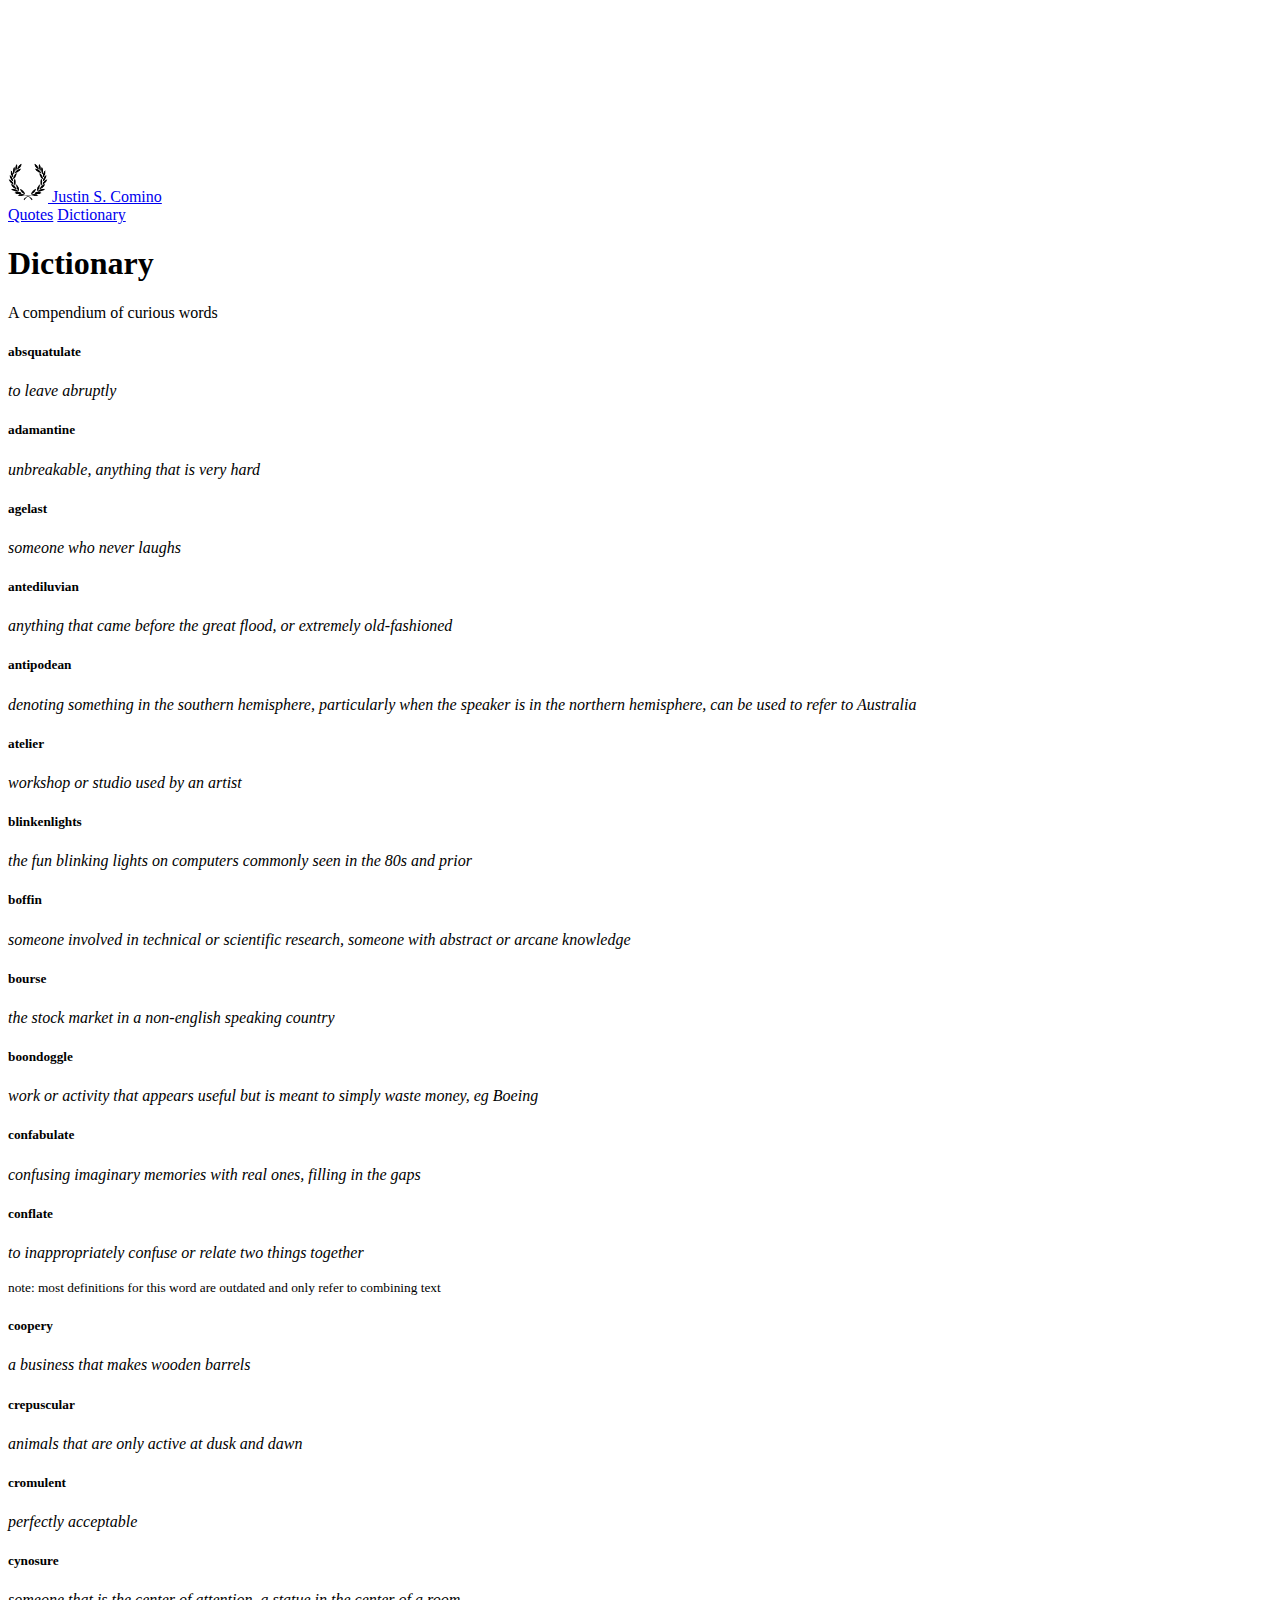
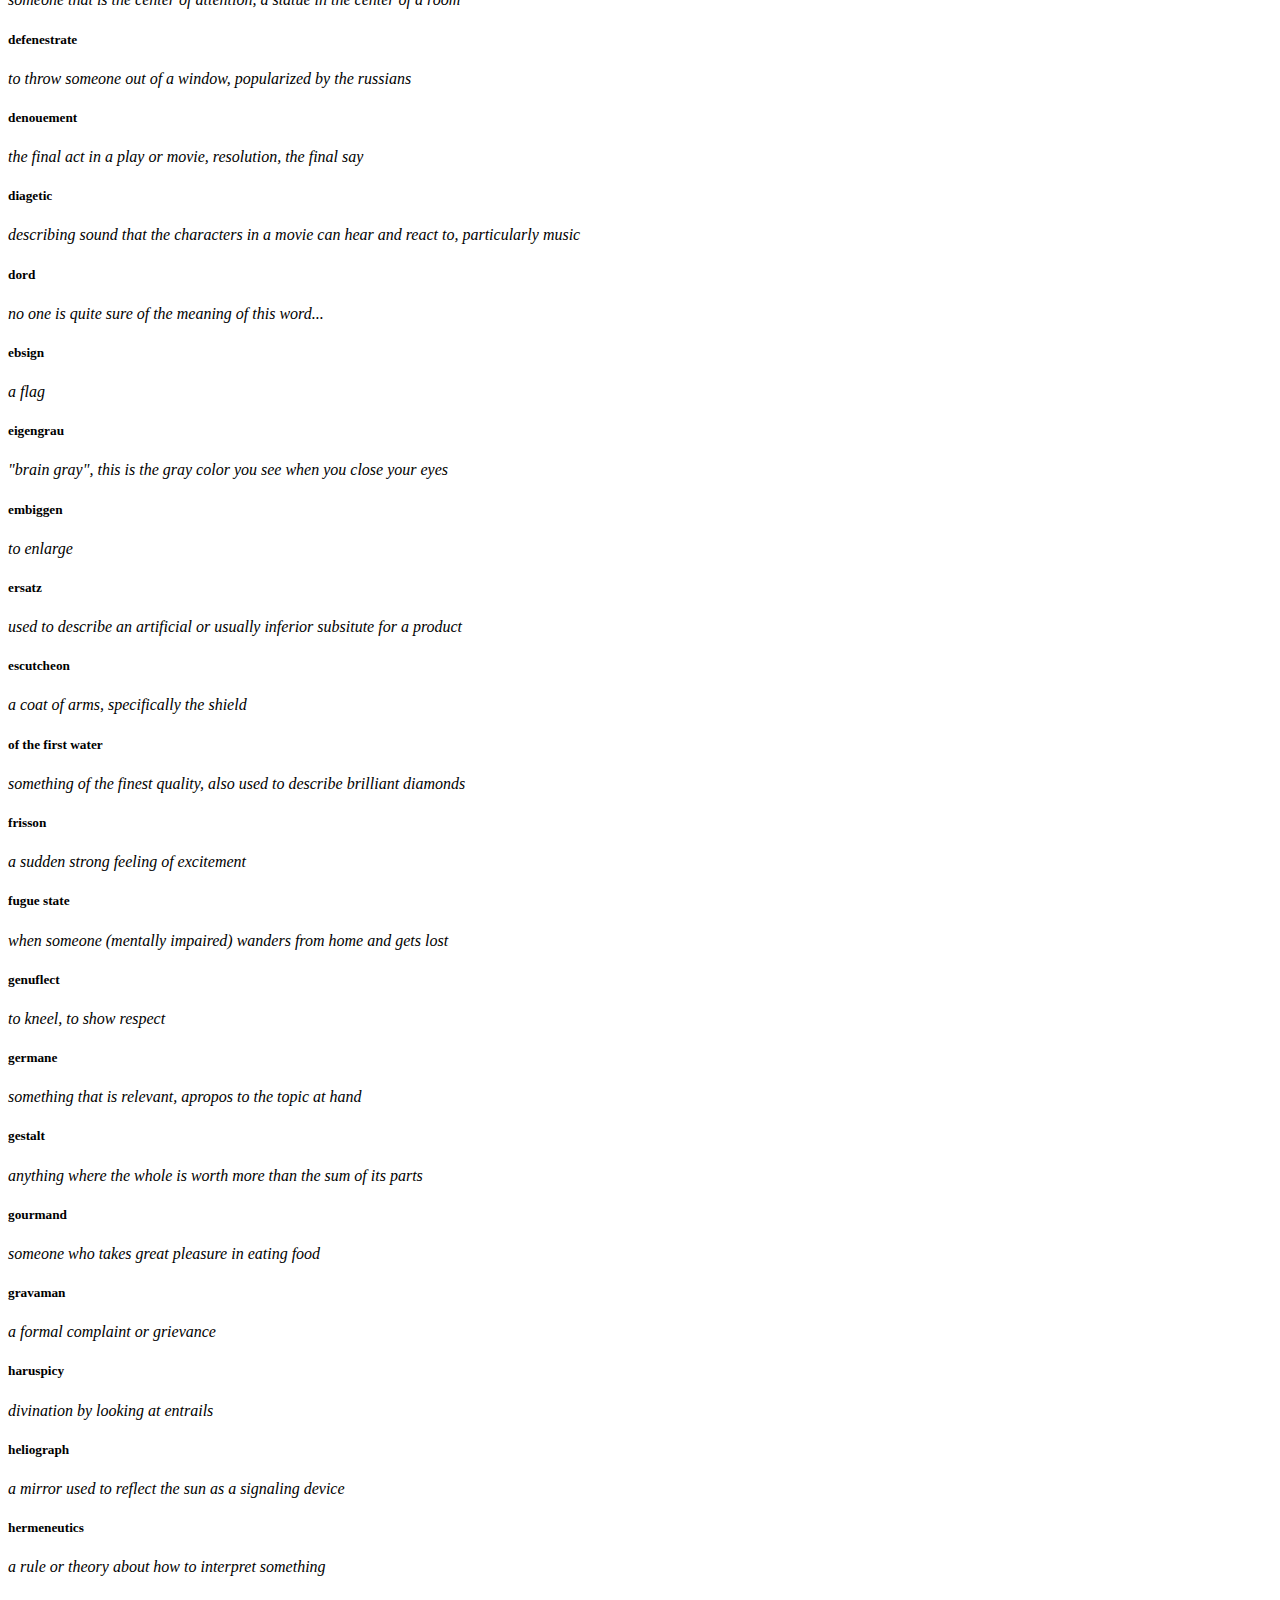
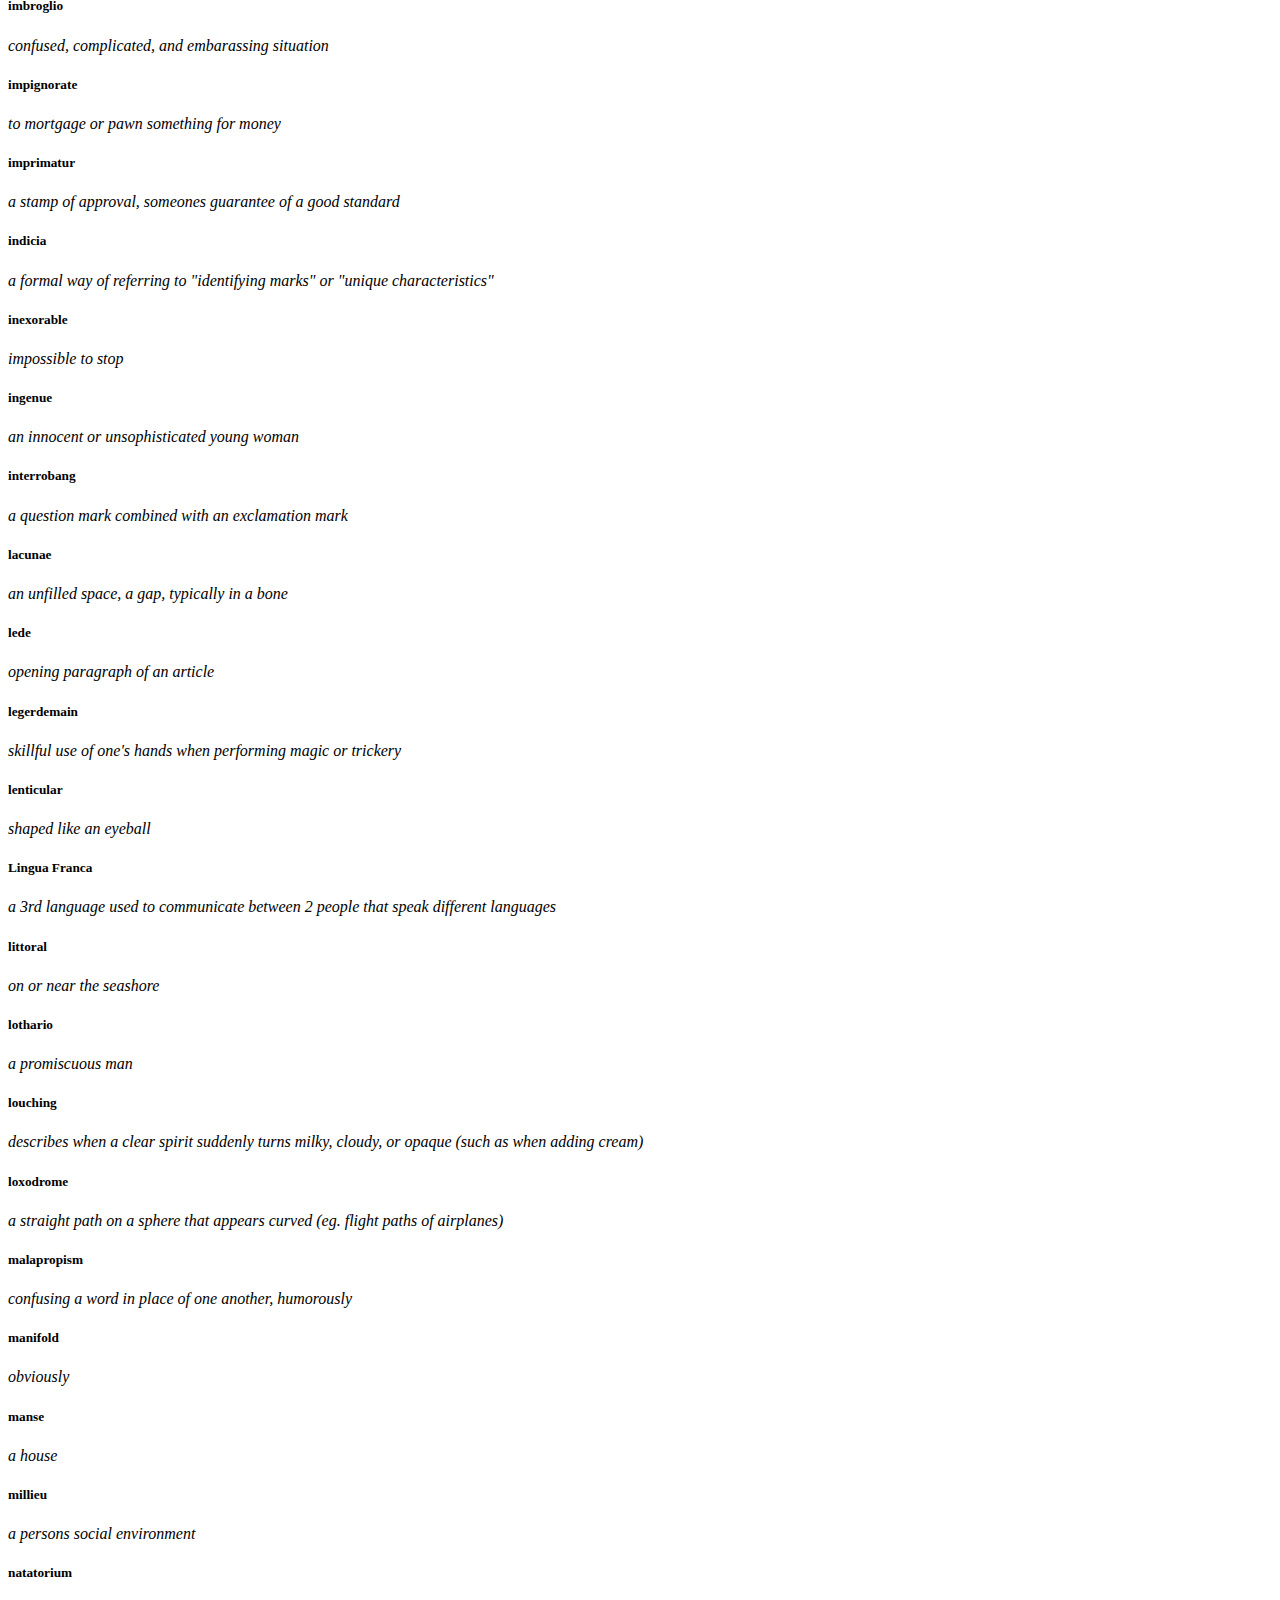
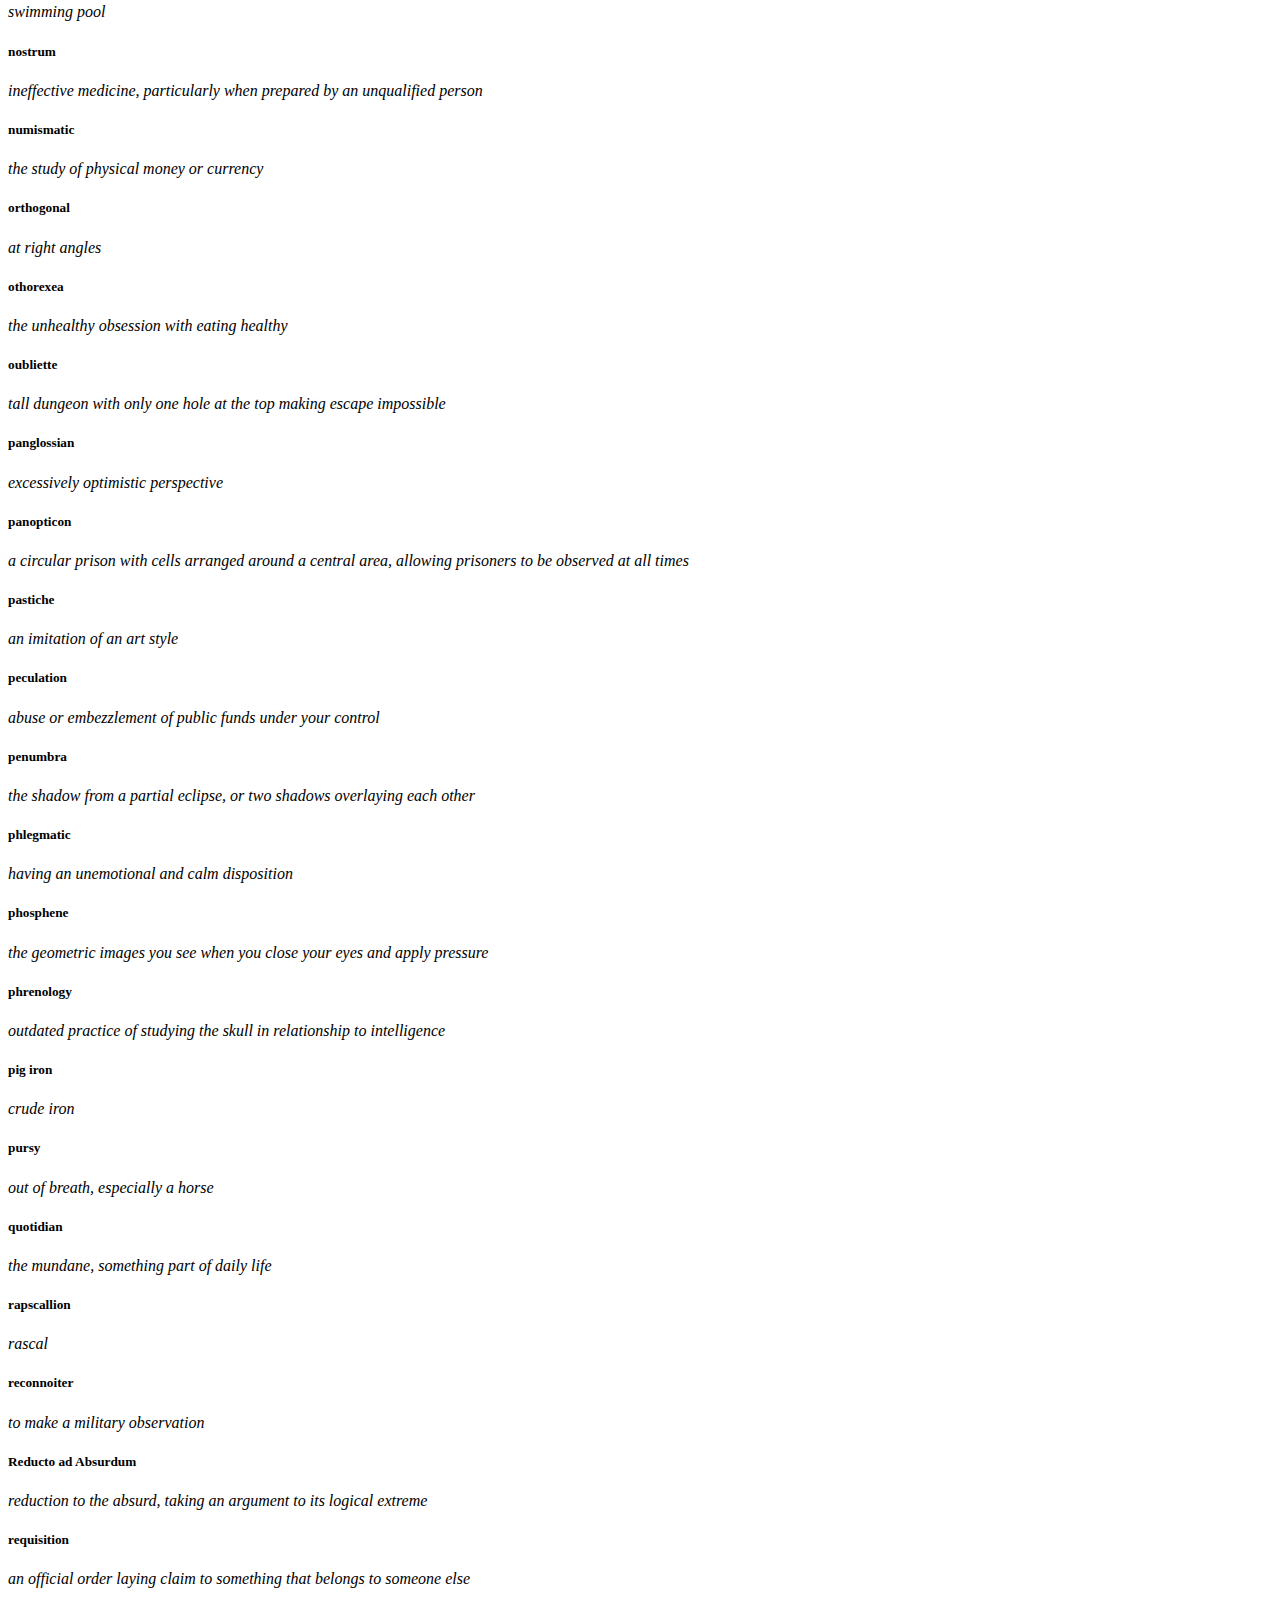
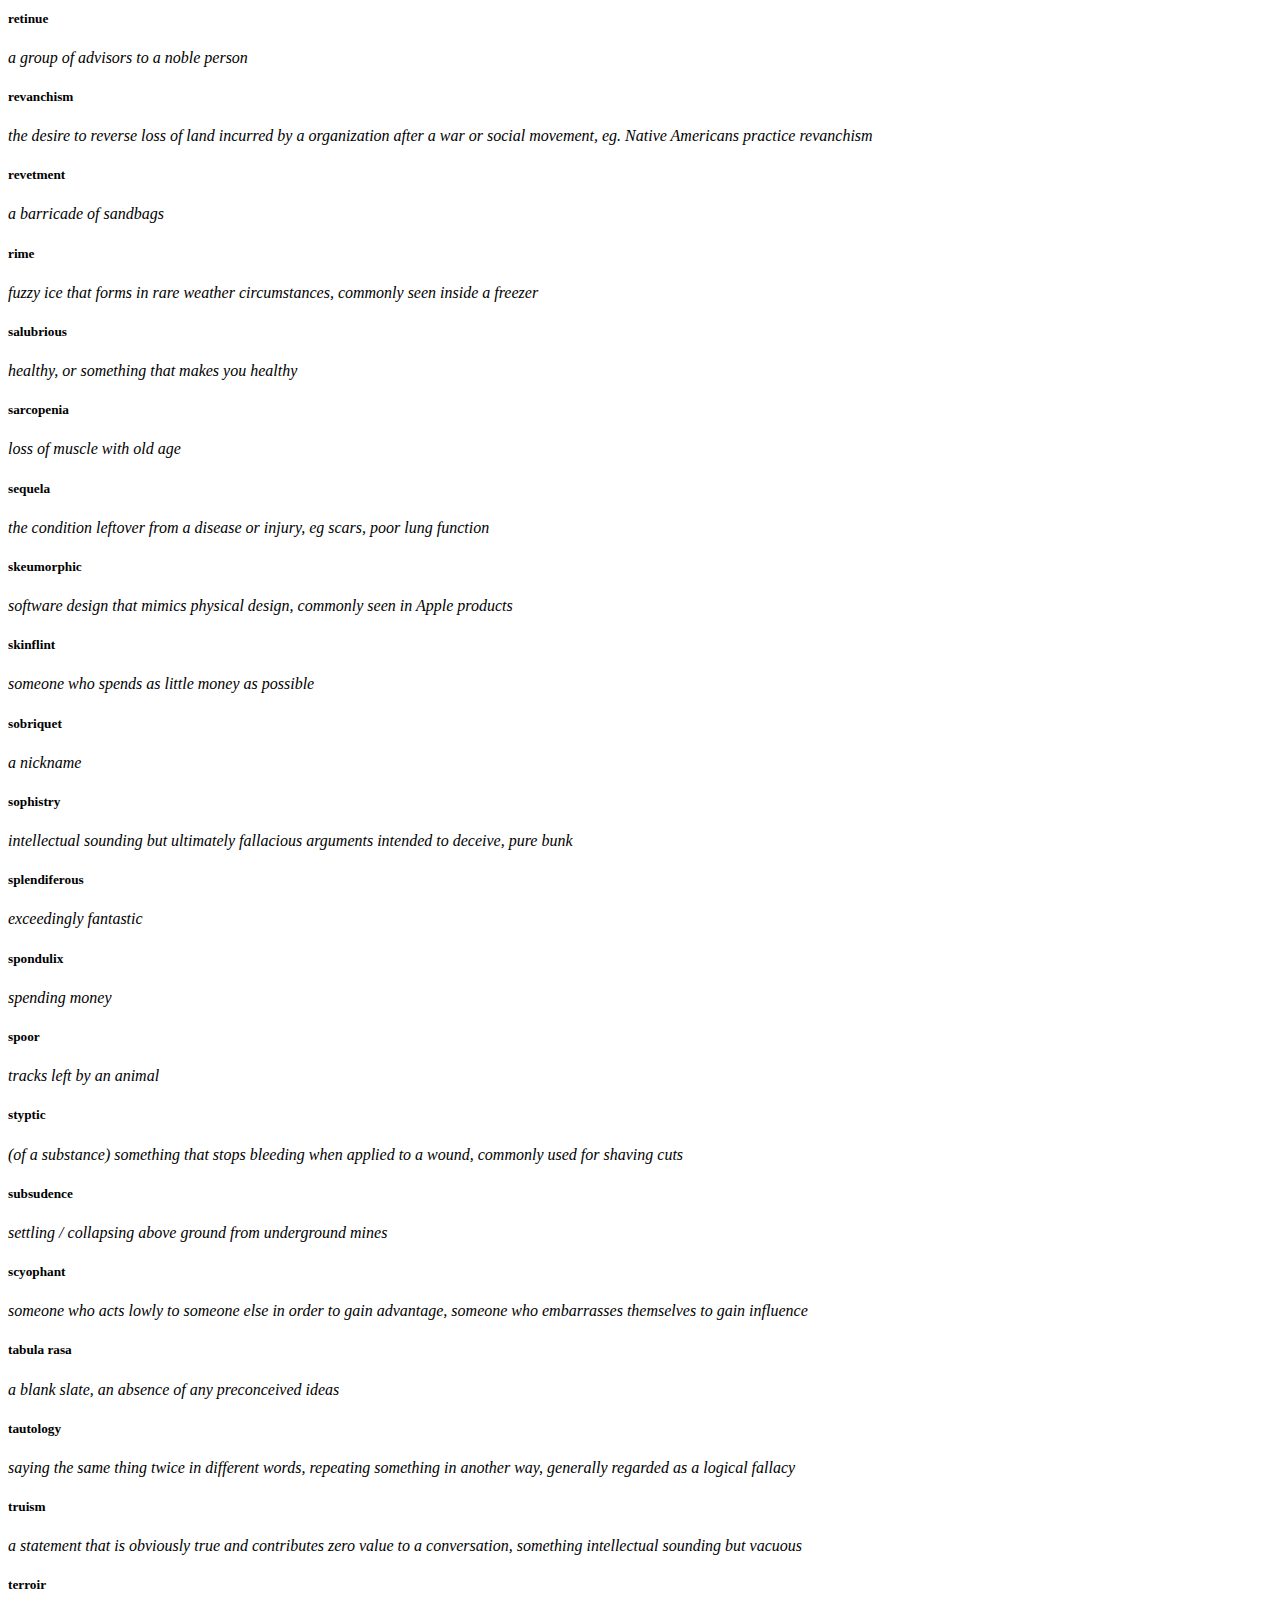
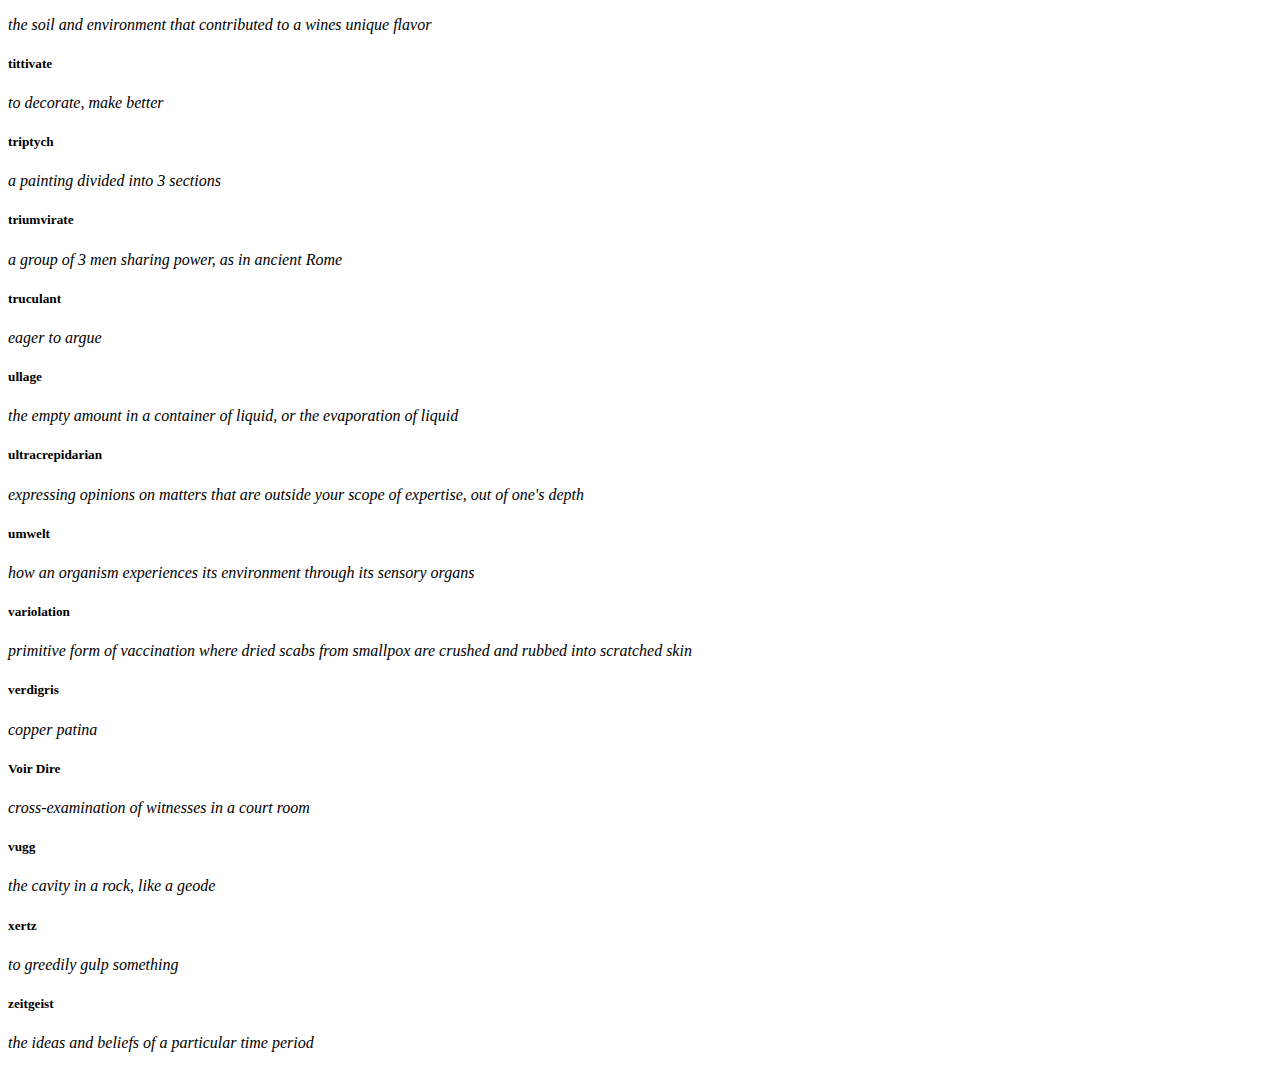
==== dictionary.html @ bc1b219a "final October edit, TODO: write blog posts" ====
<!DOCTYPE html>

<html lang="en" data-bs-theme="light">
  <head>
    <meta http-equiv="Content-Type" content="text/html; charset=UTF-8">
    <meta name="viewport" content="width=device-width, initial-scale=1">
    <meta name="description" content="">
    <meta name="author" content="Mark Otto, Jacob Thornton, and Bootstrap contributors">
    <meta name="generator" content="Hugo 0.118.2">
    <title>Justin Comino - Software Developer</title>

    <script src="color-modes.js"></script>
    <link rel="stylesheet" href="css@3">
    <link href="https://cdn.jsdelivr.net/npm/bootstrap@5.3.2/dist/css/bootstrap.min.css" rel="stylesheet" integrity="sha384-T3c6CoIi6uLrA9TneNEoa7RxnatzjcDSCmG1MXxSR1GAsXEV/Dwwykc2MPK8M2HN" crossorigin="anonymous">
    <link rel="stylesheet" href="https://cdn.jsdelivr.net/npm/bootstrap-icons@1.11.1/font/bootstrap-icons.css">

    <!-- Favicons -->
    <link rel="apple-touch-icon" href="favicon/apple-touch-icon.png" sizes="180x180">
    <link rel="icon" href="favicon/favicon-32x32.png" sizes="32x32" type="image/png">
    <link rel="icon" href="favicon/favicon-16x16.png" sizes="16x16" type="image/png">
    <link rel="manifest" href="favicon/manifest.json">
    <link rel="mask-icon" href="favicon/safari-pinned-tab.svg" color="#712cf9">
    <link rel="icon" href="favicon/favicon.ico">
    <meta name="theme-color" content="#712cf9">

    <style>
      .bd-placeholder-img {
        font-size: 1.125rem;
        text-anchor: middle;
        -webkit-user-select: none;
        -moz-user-select: none;
        user-select: none;
      }

      @media (min-width: 768px) {
        .bd-placeholder-img-lg {
          font-size: 3.5rem;
        }
      }

      .b-example-divider {
        width: 100%;
        height: 3rem;
        background-color: rgba(0, 0, 0, .1);
        border: solid rgba(0, 0, 0, .15);
        border-width: 1px 0;
        box-shadow: inset 0 .5em 1.5em rgba(0, 0, 0, .1), inset 0 .125em .5em rgba(0, 0, 0, .15);
      }

      .b-example-vr {
        flex-shrink: 0;
        width: 1.5rem;
        height: 100vh;
      }

      .bi {
        vertical-align: -.125em;
        fill: currentColor;
      }

      .nav-scroller {
        position: relative;
        z-index: 2;
        height: 2.75rem;
        overflow-y: hidden;
      }

      .nav-scroller .nav {
        display: flex;
        flex-wrap: nowrap;
        padding-bottom: 1rem;
        margin-top: -1px;
        overflow-x: auto;
        text-align: center;
        white-space: nowrap;
        -webkit-overflow-scrolling: touch;
      }

      .btn-bd-primary {
        --bd-violet-bg: #712cf9;
        --bd-violet-rgb: 112.520718, 44.062154, 249.437846;

        --bs-btn-font-weight: 600;
        --bs-btn-color: var(--bs-white);
        --bs-btn-bg: var(--bd-violet-bg);
        --bs-btn-border-color: var(--bd-violet-bg);
        --bs-btn-hover-color: var(--bs-white);
        --bs-btn-hover-bg: #6528e0;
        --bs-btn-hover-border-color: #6528e0;
        --bs-btn-focus-shadow-rgb: var(--bd-violet-rgb);
        --bs-btn-active-color: var(--bs-btn-hover-color);
        --bs-btn-active-bg: #5a23c8;
        --bs-btn-active-border-color: #5a23c8;
      }

      .bd-mode-toggle {
        z-index: 1500;
      }

      .bd-mode-toggle .dropdown-menu .active .bi {
        display: block !important;
      }
    </style>

    
    <!-- Custom styles for this template -->
    <link href="pricing.css" rel="stylesheet">
  </head>
  <body>
    <svg xmlns="http://www.w3.org/2000/svg" class="d-none">
      <symbol id="check2" viewBox="0 0 16 16">
        <path d="M13.854 3.646a.5.5 0 0 1 0 .708l-7 7a.5.5 0 0 1-.708 0l-3.5-3.5a.5.5 0 1 1 .708-.708L6.5 10.293l6.646-6.647a.5.5 0 0 1 .708 0z"></path>
      </symbol>
      <symbol id="circle-half" viewBox="0 0 16 16">
        <path d="M8 15A7 7 0 1 0 8 1v14zm0 1A8 8 0 1 1 8 0a8 8 0 0 1 0 16z"></path>
      </symbol>
      <symbol id="moon-stars-fill" viewBox="0 0 16 16">
        <path d="M6 .278a.768.768 0 0 1 .08.858 7.208 7.208 0 0 0-.878 3.46c0 4.021 3.278 7.277 7.318 7.277.527 0 1.04-.055 1.533-.16a.787.787 0 0 1 .81.316.733.733 0 0 1-.031.893A8.349 8.349 0 0 1 8.344 16C3.734 16 0 12.286 0 7.71 0 4.266 2.114 1.312 5.124.06A.752.752 0 0 1 6 .278z"></path>
        <path d="M10.794 3.148a.217.217 0 0 1 .412 0l.387 1.162c.173.518.579.924 1.097 1.097l1.162.387a.217.217 0 0 1 0 .412l-1.162.387a1.734 1.734 0 0 0-1.097 1.097l-.387 1.162a.217.217 0 0 1-.412 0l-.387-1.162A1.734 1.734 0 0 0 9.31 6.593l-1.162-.387a.217.217 0 0 1 0-.412l1.162-.387a1.734 1.734 0 0 0 1.097-1.097l.387-1.162zM13.863.099a.145.145 0 0 1 .274 0l.258.774c.115.346.386.617.732.732l.774.258a.145.145 0 0 1 0 .274l-.774.258a1.156 1.156 0 0 0-.732.732l-.258.774a.145.145 0 0 1-.274 0l-.258-.774a1.156 1.156 0 0 0-.732-.732l-.774-.258a.145.145 0 0 1 0-.274l.774-.258c.346-.115.617-.386.732-.732L13.863.1z"></path>
      </symbol>
      <symbol id="sun-fill" viewBox="0 0 16 16">
        <path d="M8 12a4 4 0 1 0 0-8 4 4 0 0 0 0 8zM8 0a.5.5 0 0 1 .5.5v2a.5.5 0 0 1-1 0v-2A.5.5 0 0 1 8 0zm0 13a.5.5 0 0 1 .5.5v2a.5.5 0 0 1-1 0v-2A.5.5 0 0 1 8 13zm8-5a.5.5 0 0 1-.5.5h-2a.5.5 0 0 1 0-1h2a.5.5 0 0 1 .5.5zM3 8a.5.5 0 0 1-.5.5h-2a.5.5 0 0 1 0-1h2A.5.5 0 0 1 3 8zm10.657-5.657a.5.5 0 0 1 0 .707l-1.414 1.415a.5.5 0 1 1-.707-.708l1.414-1.414a.5.5 0 0 1 .707 0zm-9.193 9.193a.5.5 0 0 1 0 .707L3.05 13.657a.5.5 0 0 1-.707-.707l1.414-1.414a.5.5 0 0 1 .707 0zm9.193 2.121a.5.5 0 0 1-.707 0l-1.414-1.414a.5.5 0 0 1 .707-.707l1.414 1.414a.5.5 0 0 1 0 .707zM4.464 4.465a.5.5 0 0 1-.707 0L2.343 3.05a.5.5 0 1 1 .707-.707l1.414 1.414a.5.5 0 0 1 0 .708z"></path>
      </symbol>
    </svg>

<svg xmlns="http://www.w3.org/2000/svg" class="d-none">
  <symbol id="check" viewBox="0 0 16 16">
    <title>Check</title>
    <path d="M13.854 3.646a.5.5 0 0 1 0 .708l-7 7a.5.5 0 0 1-.708 0l-3.5-3.5a.5.5 0 1 1 .708-.708L6.5 10.293l6.646-6.647a.5.5 0 0 1 .708 0z"></path>
  </symbol>
</svg>

<div class="container py-3">
  <header>
    <div class="d-flex flex-column flex-md-row align-items-center pb-3 mb-4 border-bottom">
      <a href="index.html" class="d-flex align-items-center link-body-emphasis text-decoration-none">
        <img src="wreath.png" width="40" height="40" class="me-2"/>
        <span class="fs-4">Justin S. Comino</span>
      </a>

      <nav class="d-inline-flex mt-2 mt-md-0 ms-md-auto">
        <a class="me-3 py-2 link-body-emphasis text-decoration-none" href="quotes.html">Quotes</a>
        <a class="py-2 link-body-emphasis text-decoration-none" href="#">Dictionary</a>
      </nav>
    </div>
  </header>

  <div class="container">
    <div class="row mb-4">
        <h1>Dictionary</h1>
        <p>A compendium of curious words</p>
    </div>
    <div class="row">
        <div class="col-sm-6">
            <h5>absquatulate</h5>
            <p><i>to leave abruptly</i></p>
        </div>
        <div class="col-sm-6">
            <h5>adamantine</h5>
            <p><i>unbreakable, anything that is very hard</i></p>
        </div>
    </div>
    <div class="row">
        <div class="col-sm-6">
            <h5>agelast</h5>
            <p><i>someone who never laughs</i></p>
        </div>
        <div class="col-sm-6">
            <h5>antediluvian</h5>
            <p><i>anything that came before the great flood, or extremely old-fashioned</i></p>
        </div>
    </div>
    <div class="row">
        <div class="col-sm-6">
            <h5>antipodean</h5>
            <p><i>denoting something in the southern hemisphere, particularly when the speaker is in the northern hemisphere, can be used to refer to Australia</i></p>
        </div>
        <div class="col-sm-6">
            <h5>atelier</h5>
            <p><i>workshop or studio used by an artist</i></p>
        </div>
    </div>
    <div class="row">
        <div class="col-sm-6">
            <h5>blinkenlights</h5>
            <p><i>the fun blinking lights on computers commonly seen in the 80s and prior</i></p>
        </div>
        <div class="col-sm-6">
            <h5>boffin</h5>
            <p><i>someone involved in technical or scientific research, someone with abstract or arcane knowledge</i></p>
        </div>
    </div>
    <div class="row">
        <div class="col-sm-6">
            <h5>bourse</h5>
            <p><i>the stock market in a non-english speaking country</i></p>
        </div>
        <div class="col-sm-6">
            <h5>boondoggle</h5>
            <p><i>work or activity that appears useful but is meant to simply waste money, eg Boeing</i></p>
        </div>
    </div>
    <div class="row">
        <div class="col-sm-6">
            <h5>confabulate</h5>
            <p><i>confusing imaginary memories with real ones, filling in the gaps</i></p>
        </div>
        <div class="col-sm-6">
            <h5>conflate</h5>
            <p><i>to inappropriately confuse or relate two things together</i></p>
            <small>note: most definitions for this word are outdated and only refer to combining text</small>
        </div>
    </div>
    <div class="row">
        <div class="col-sm-6">
            <h5>coopery</h5>
            <p><i>a business that makes wooden barrels</i></p>
        </div>
        <div class="col-sm-6">
            <h5>crepuscular</h5>
            <p><i>animals that are only active at dusk and dawn</i></p>
        </div>
    </div>
    <div class="row">
        <div class="col-sm-6">
            <h5>cromulent</h5>
            <p><i>perfectly acceptable</i></p>
        </div>
        <div class="col-sm-6">
            <h5>cynosure</h5>
            <p><i>someone that is the center of attention, a statue in the center of a room</i></p>
        </div>
    </div>
    <div class="row">
        <div class="col-sm-6">
            <h5>defenestrate</h5>
            <p><i>to throw someone out of a window, popularized by the russians</i></p>
        </div>
        <div class="col-sm-6">
            <h5>denouement</h5>
            <p><i>the final act in a play or movie, resolution, the final say</i></p>
        </div>
    </div>
    <div class="row">
        <div class="col-sm-6">
            <h5>diagetic</h5>
            <p><i>describing sound that the characters in a movie can hear and react to, particularly music</i></p>
        </div>
        <div class="col-sm-6">
            <h5>dord</h5>
            <p><i>no one is quite sure of the meaning of this word...</i></p>
        </div>
    </div>
    <div class="row">
        <div class="col-sm-6">
            <h5>ebsign</h5>
            <p><i>a flag</i></p>
        </div>
        <div class="col-sm-6">
            <h5>eigengrau</h5>
            <p><i>"brain gray", this is the gray color you see when you close your eyes</i></p>
        </div>
    </div>
    <div class="row">
        <div class="col-sm-6">
            <h5>embiggen</h5>
            <p><i>to enlarge</i></p>
        </div>
        <div class="col-sm-6">
            <h5>ersatz</h5>
            <p><i>used to describe an artificial or usually inferior subsitute for a product</i></p>
        </div>
    </div>
    <div class="row">
        <div class="col-sm-6">
            <h5>escutcheon</h5>
            <p><i>a coat of arms, specifically the shield</i></p>
        </div>
        <div class="col-sm-6">
            <h5>of the first water</h5>
            <p><i>something of the finest quality, also used to describe brilliant diamonds</i></p>
        </div>
    </div>
    <div class="row">
        <div class="col-sm-6">
            <h5>frisson</h5>
            <p><i>a sudden strong feeling of excitement</i></p>
        </div>
        <div class="col-sm-6">
            <h5>fugue state</h5>
            <p><i>when someone (mentally impaired) wanders from home and gets lost</i></p>
        </div>
    </div>
    <div class="row">
        <div class="col-sm-6">
            <h5>genuflect</h5>
            <p><i>to kneel, to show respect</i></p>
        </div>
        <div class="col-sm-6">
            <h5>germane</h5>
            <p><i>something that is relevant, apropos to the topic at hand</i></p>
        </div>
    </div>
    <div class="row">
        <div class="col-sm-6">
            <h5>gestalt</h5>
            <p><i>anything where the whole is worth more than the sum of its parts</i></p>
        </div>
        <div class="col-sm-6">
            <h5>gourmand</h5>
            <p><i>someone who takes great pleasure in eating food</i></p>
        </div>
    </div>
    <div class="row">
        <div class="col-sm-6">
            <h5>gravaman</h5>
            <p><i>a formal complaint or grievance</i></p>
        </div>
        <div class="col-sm-6">
            <h5>haruspicy</h5>
            <p><i>divination by looking at entrails</i></p>
        </div>
    </div>
    <div class="row">
        <div class="col-sm-6">
            <h5>heliograph</h5>
            <p><i>a mirror used to reflect the sun as a signaling device</i></p>
        </div>
        <div class="col-sm-6">
            <h5>hermeneutics</h5>
            <p><i>a rule or theory about how to interpret something</i></p>
        </div>
    </div>
    <div class="row">
        <div class="col-sm-6">
            <h5>imbroglio</h5>
            <p><i>confused, complicated, and embarassing situation</i></p>
        </div>
        <div class="col-sm-6">
            <h5>impignorate</h5>
            <p><i>to mortgage or pawn something for money</i></p>
        </div>
    </div>
    <div class="row">
        <div class="col-sm-6">
            <h5>imprimatur</h5>
            <p><i>a stamp of approval, someones guarantee of a good standard</i></p>
        </div>
        <div class="col-sm-6">
            <h5>indicia</h5>
            <p><i>a formal way of referring to "identifying marks" or "unique characteristics"</i></p>
        </div>
    </div>
    <div class="row">
        <div class="col-sm-6">
            <h5>inexorable</h5>
            <p><i>impossible to stop</i></p>
        </div>
        <div class="col-sm-6">
            <h5>ingenue</h5>
            <p><i>an innocent or unsophisticated young woman</i></p>
        </div>
    </div>
    <div class="row">
        <div class="col-sm-6">
            <h5>interrobang</h5>
            <p><i>a question mark combined with an exclamation mark</i></p>
        </div>
        <div class="col-sm-6">
            <h5>lacunae</h5>
            <p><i>an unfilled space, a gap, typically in a bone</i></p>
        </div>
    </div>
    <div class="row">
        <div class="col-sm-6">
            <h5>lede</h5>
            <p><i>opening paragraph of an article</i></p>
        </div>
        <div class="col-sm-6">
            <h5>legerdemain</h5>
            <p><i>skillful use of one's hands when performing magic or trickery</i></p>
        </div>
    </div>
    <div class="row">
        <div class="col-sm-6">
            <h5>lenticular</h5>
            <p><i>shaped like an eyeball</i></p>
        </div>
        <div class="col-sm-6">
            <h5>Lingua Franca</h5>
            <p><i>a 3rd language used to communicate between 2 people that speak different languages</i></p>
        </div>
    </div>
    <div class="row">
        <div class="col-sm-6">
            <h5>littoral</h5>
            <p><i>on or near the seashore</i></p>
        </div>
        <div class="col-sm-6">
            <h5>lothario</h5>
            <p><i>a promiscuous man</i></p>
        </div>
    </div>
    <div class="row">
        <div class="col-sm-6">
            <h5>louching</h5>
            <p><i>describes when a clear spirit suddenly turns milky, cloudy, or opaque (such as when adding cream)</i></p>
        </div>
        <div class="col-sm-6">
            <h5>loxodrome</h5>
            <p><i>a straight path on a sphere that appears curved (eg. flight paths of airplanes)</i></p>
        </div>
    </div>
    <div class="row">
        <div class="col-sm-6">
            <h5>malapropism</h5>
            <p><i>confusing a word in place of one another, humorously</i></p>
        </div>
        <div class="col-sm-6">
            <h5>manifold</h5>
            <p><i>obviously</i></p>
        </div>
    </div>
    <div class="row">
        <div class="col-sm-6">
            <h5>manse</h5>
            <p><i>a house</i></p>
        </div>
        <div class="col-sm-6">
            <h5>millieu</h5>
            <p><i>a persons social environment</i></p>
        </div>
    </div>
    <div class="row">
        <div class="col-sm-6">
            <h5>natatorium</h5>
            <p><i>swimming pool</i></p>
        </div>
        <div class="col-sm-6">
            <h5>nostrum</h5>
            <p><i>ineffective medicine, particularly when prepared by an unqualified person</i></p>
        </div>
    </div>
    <div class="row">
        <div class="col-sm-6">
            <h5>numismatic</h5>
            <p><i>the study of physical money or currency</i></p>
        </div>
        <div class="col-sm-6">
            <h5>orthogonal</h5>
            <p><i>at right angles</i></p>
        </div>
    </div>
    <div class="row">
        <div class="col-sm-6">
            <h5>othorexea</h5>
            <p><i>the unhealthy obsession with eating healthy</i></p>
        </div>
        <div class="col-sm-6">
            <h5>oubliette</h5>
            <p><i>tall dungeon with only one hole at the top making escape impossible</i></p>
        </div>
    </div>
    <div class="row">
        <div class="col-sm-6">
            <h5>panglossian</h5>
            <p><i>excessively optimistic perspective</i></p>
        </div>
        <div class="col-sm-6">
            <h5>panopticon</h5>
            <p><i>a circular prison with cells arranged around a central area, allowing prisoners to be observed at all times</i></p>
        </div>
    </div>
    <div class="row">
        <div class="col-sm-6">
            <h5>pastiche</h5>
            <p><i>an imitation of an art style</i></p>
        </div>
        <div class="col-sm-6">
            <h5>peculation</h5>
            <p><i>abuse or embezzlement of public funds under your control</i></p>
        </div>
    </div>
    <div class="row">
        <div class="col-sm-6">
            <h5>penumbra</h5>
            <p><i>the shadow from a partial eclipse, or two shadows overlaying each other</i></p>
        </div>
        <div class="col-sm-6">
            <h5>phlegmatic</h5>
            <p><i>having an unemotional and calm disposition</i></p>
        </div>
    </div>
    <div class="row">
        <div class="col-sm-6">
            <h5>phosphene</h5>
            <p><i>the geometric images you see when you close your eyes and apply pressure</i></p>
        </div>
        <div class="col-sm-6">
            <h5>phrenology</h5>
            <p><i>outdated practice of studying the skull in relationship to intelligence</i></p>
        </div>
    </div>
    <div class="row">
        <div class="col-sm-6">
            <h5>pig iron</h5>
            <p><i>crude iron</i></p>
        </div>
        <div class="col-sm-6">
            <h5>pursy</h5>
            <p><i>out of breath, especially a horse</i></p>
        </div>
    </div>
    <div class="row">
        <div class="col-sm-6">
            <h5>quotidian</h5>
            <p><i>the mundane, something part of daily life</i></p>
        </div>
        <div class="col-sm-6">
            <h5>rapscallion</h5>
            <p><i>rascal</i></p>
        </div>
    </div>
    <div class="row">
        <div class="col-sm-6">
            <h5>reconnoiter</h5>
            <p><i>to make a military observation</i></p>
        </div>
        <div class="col-sm-6">
            <h5>Reducto ad Absurdum</h5>
            <p><i>reduction to the absurd, taking an argument to its logical extreme</i></p>
        </div>
    </div>
    <div class="row">
        <div class="col-sm-6">
            <h5>requisition</h5>
            <p><i>an official order laying claim to something that belongs to someone else</i></p>
        </div>
        <div class="col-sm-6">
            <h5>retinue</h5>
            <p><i>a group of advisors to a noble person</i></p>
        </div>
    </div>
    <div class="row">
        <div class="col-sm-6">
            <h5>revanchism</h5>
            <p><i>the desire to reverse loss of land incurred by a organization after a war or social movement, eg. Native Americans practice revanchism</i></p>
        </div>
        <div class="col-sm-6">
            <h5>revetment</h5>
            <p><i>a barricade of sandbags</i></p>
        </div>
    </div>
    <div class="row">
        <div class="col-sm-6">
            <h5>rime</h5>
            <p><i>fuzzy ice that forms in rare weather circumstances, commonly seen inside a freezer</i></p>
        </div>
        <div class="col-sm-6">
            <h5>salubrious</h5>
            <p><i>healthy, or something that makes you healthy</i></p>
        </div>
    </div>
    <div class="row">
        <div class="col-sm-6">
            <h5>sarcopenia</h5>
            <p><i>loss of muscle with old age</i></p>
        </div>
        <div class="col-sm-6">
            <h5>sequela</h5>
            <p><i>the condition leftover from a disease or injury, eg scars, poor lung function</i></p>
        </div>
    </div>
    <div class="row">
        <div class="col-sm-6">
            <h5>skeumorphic</h5>
            <p><i>software design that mimics physical design, commonly seen in Apple products</i></p>
        </div>
        <div class="col-sm-6">
            <h5>skinflint</h5>
            <p><i>someone who spends as little money as possible</i></p>
        </div>
    </div>
    <div class="row">
        <div class="col-sm-6">
            <h5>sobriquet</h5>
            <p><i>a nickname</i></p>
        </div>
        <div class="col-sm-6">
            <h5>sophistry</h5>
            <p><i>intellectual sounding but ultimately fallacious arguments intended to deceive, pure bunk</i></p>
        </div>
    </div>
    <div class="row">
        <div class="col-sm-6">
            <h5>splendiferous</h5>
            <p><i>exceedingly fantastic</i></p>
        </div>
        <div class="col-sm-6">
            <h5>spondulix</h5>
            <p><i>spending money</i></p>
        </div>
    </div>
    <div class="row">
        <div class="col-sm-6">
            <h5>spoor</h5>
            <p><i>tracks left by an animal</i></p>
        </div>
        <div class="col-sm-6">
            <h5>styptic</h5>
            <p><i>(of a substance) something that stops bleeding when applied to a wound, commonly used for shaving cuts</i></p>
        </div>
    </div>
    <div class="row">
        <div class="col-sm-6">
            <h5>subsudence</h5>
            <p><i>settling / collapsing above ground from underground mines</i></p>
        </div>
        <div class="col-sm-6">
            <h5>scyophant</h5>
            <p><i>someone who acts lowly to someone else in order to gain advantage, someone who embarrasses themselves to gain influence</i></p>
        </div>
    </div>
    <div class="row">
        <div class="col-sm-6">
            <h5>tabula rasa</h5>
            <p><i>a blank slate, an absence of any preconceived ideas</i></p>
        </div>
        <div class="col-sm-6">
            <h5>tautology</h5>
            <p><i>saying the same thing twice in different words, repeating something in another way, generally regarded as a logical fallacy</i></p>
        </div>
    </div>
    <div class="row">
        <div class="col-sm-6">
            <h5>truism</h5>
            <p><i>a statement that is obviously true and contributes zero value to a conversation, something intellectual sounding but vacuous</i></p>
        </div>
        <div class="col-sm-6">
            <h5>terroir</h5>
            <p><i>the soil and environment that contributed to a wines unique flavor</i></p>
        </div>
    </div>
    <div class="row">
        <div class="col-sm-6">
            <h5>tittivate</h5>
            <p><i>to decorate, make better</i></p>
        </div>
        <div class="col-sm-6">
            <h5>triptych</h5>
            <p><i>a painting divided into 3 sections</i></p>
        </div>
    </div>
    <div class="row">
        <div class="col-sm-6">
            <h5>triumvirate</h5>
            <p><i>a group of 3 men sharing power, as in ancient Rome</i></p>
        </div>
        <div class="col-sm-6">
            <h5>truculant</h5>
            <p><i>eager to argue</i></p>
        </div>
    </div>
    <div class="row">
        <div class="col-sm-6">
            <h5>ullage</h5>
            <p><i>the empty amount in a container of liquid, or the evaporation of liquid</i></p>
        </div>
        <div class="col-sm-6">
            <h5>ultracrepidarian</h5>
            <p><i>expressing opinions on matters that are outside your scope of expertise, out of one's depth</i></p>
        </div>
    </div>
    <div class="row">
        <div class="col-sm-6">
            <h5>umwelt</h5>
            <p><i>how an organism experiences its environment through its sensory organs</i></p>
        </div>
        <div class="col-sm-6">
            <h5>variolation</h5>
            <p><i>primitive form of vaccination where dried scabs from smallpox are crushed and rubbed into scratched skin</i></p>
        </div>
    </div>
    <div class="row">
        <div class="col-sm-6">
            <h5></h5>
            <p><i></i></p>
        </div>
        <div class="col-sm-6">
            <h5>verdigris</h5>
            <p><i>copper patina</i></p>
        </div>
    </div>
    <div class="row">
        <div class="col-sm-6">
            <h5>Voir Dire</h5>
            <p><i>cross-examination of witnesses in a court room</i></p>
        </div>
        <div class="col-sm-6">
            <h5>vugg</h5>
            <p><i>the cavity in a rock, like a geode</i></p>
        </div>
    </div>
    <div class="row">
        <div class="col-sm-6">
            <h5>xertz</h5>
            <p><i>to greedily gulp something</i></p>
        </div>
        <div class="col-sm-6">
            <h5>zeitgeist</h5>
            <p><i>the ideas and beliefs of a particular time period</i></p>
        </div>
    </div>
  </div>
---- pricing.css ----
body {
  background-image: linear-gradient(180deg, var(--bs-secondary-bg), var(--bs-body-bg) 100px, var(--bs-body-bg));
}

.container {
  max-width: 960px;
}

.pricing-header {
  max-width: 700px;
}

.signature{
  height: 190px;
  width: 350px;
  margin-top: -100px;
  margin-left: 60px;
}

.blockquote-custom {
  position: relative;
  font-size: 1.1rem;
}

.blockquote-custom-icon {
  width: 50px;
  height: 50px;
  border-radius: 50%;
  display: flex;
  align-items: center;
  justify-content: center;
  position: absolute;
  top: -25px;
  left: 50px;
}

.burgundy{
  color: #800020;
}

.bg-info-override{
  --bs-bg-opacity: 1;
  background-color: #800020;
}

.background-brown{
  background-color: brown;
}

.border-black{
  border-color: white;
}
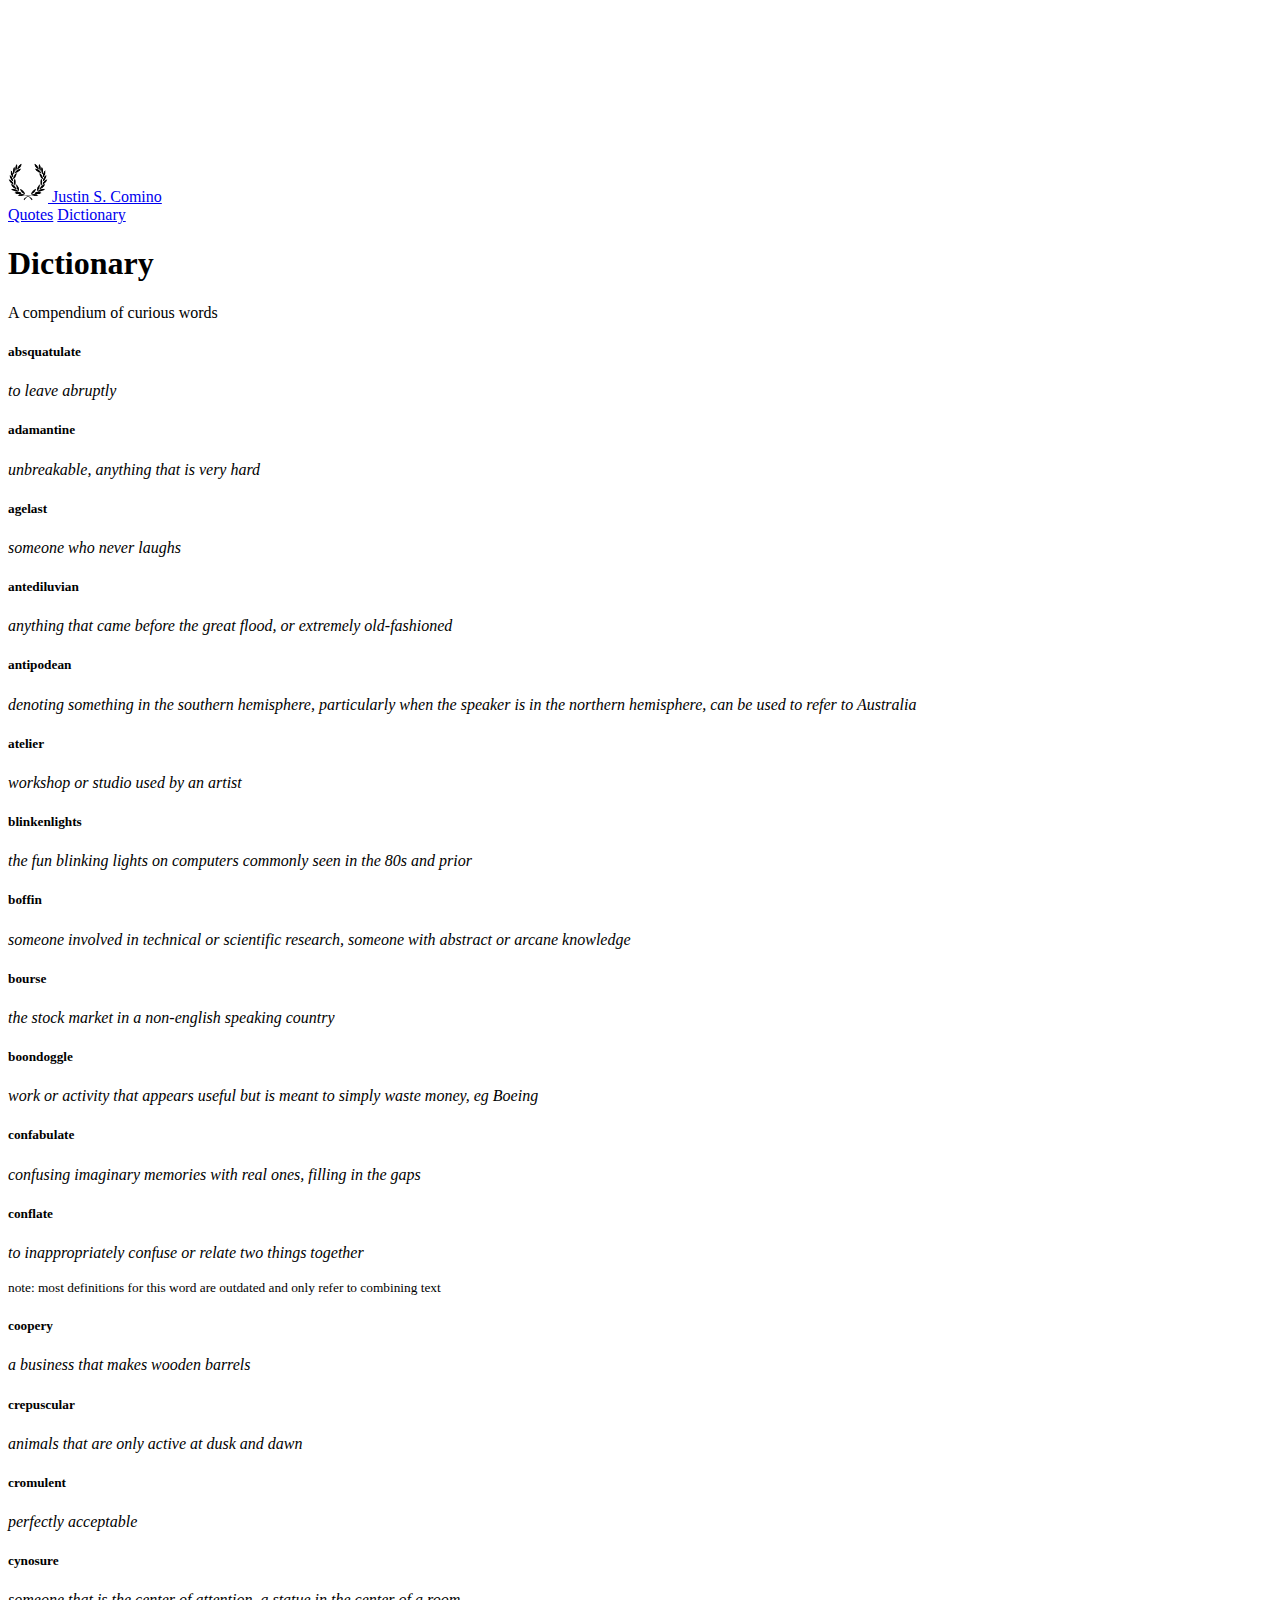
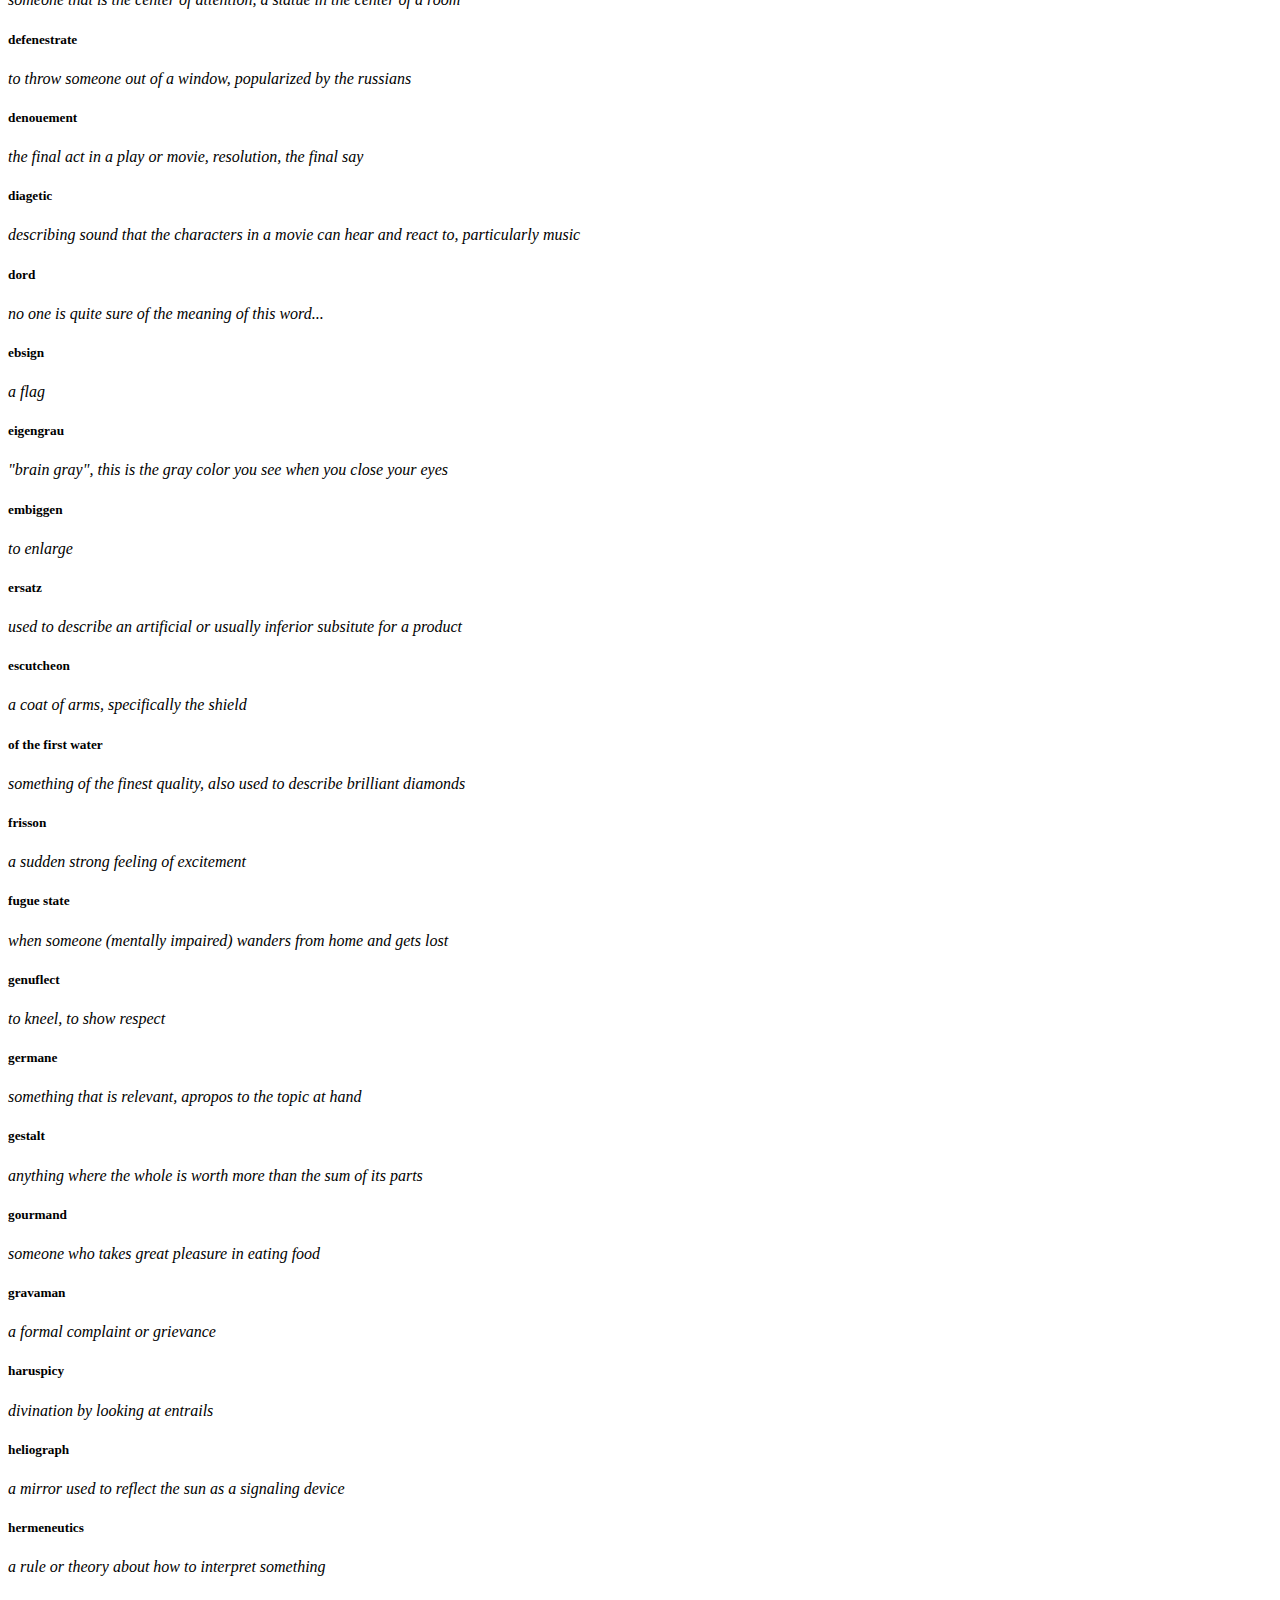
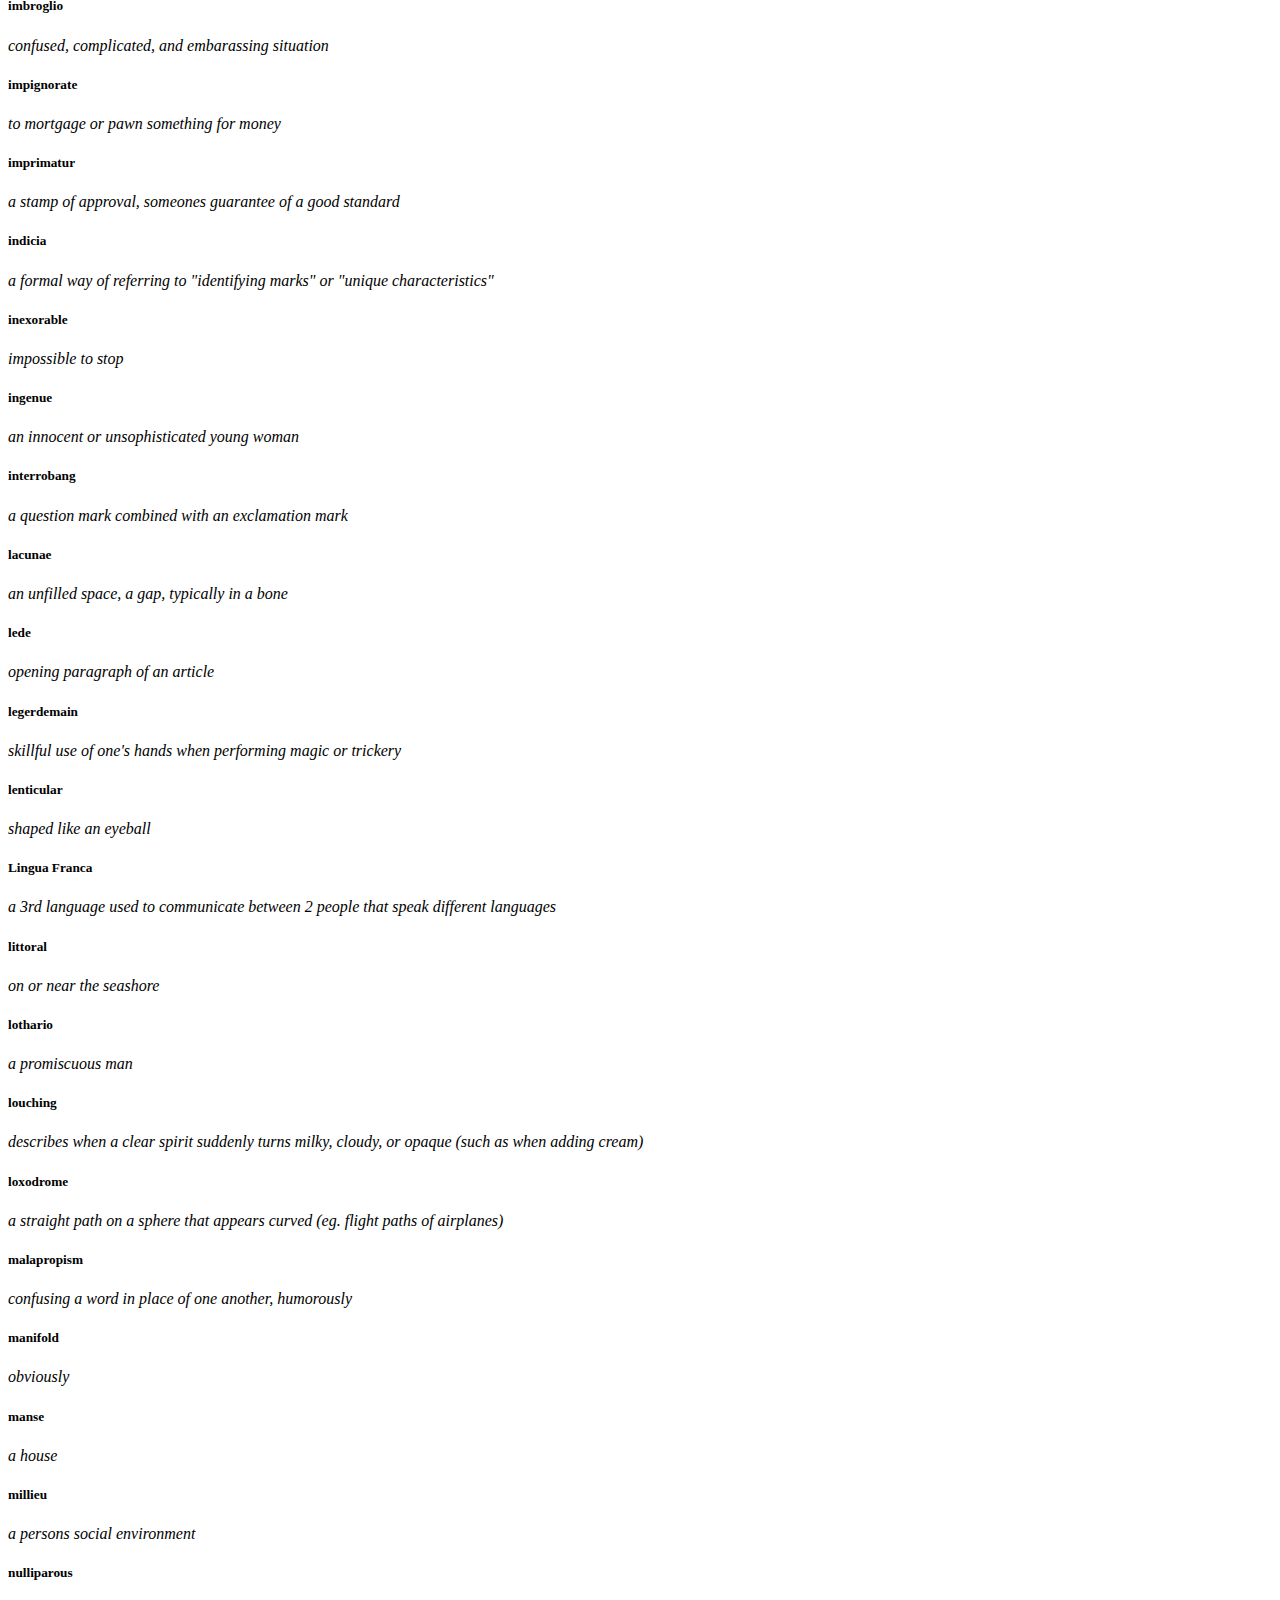
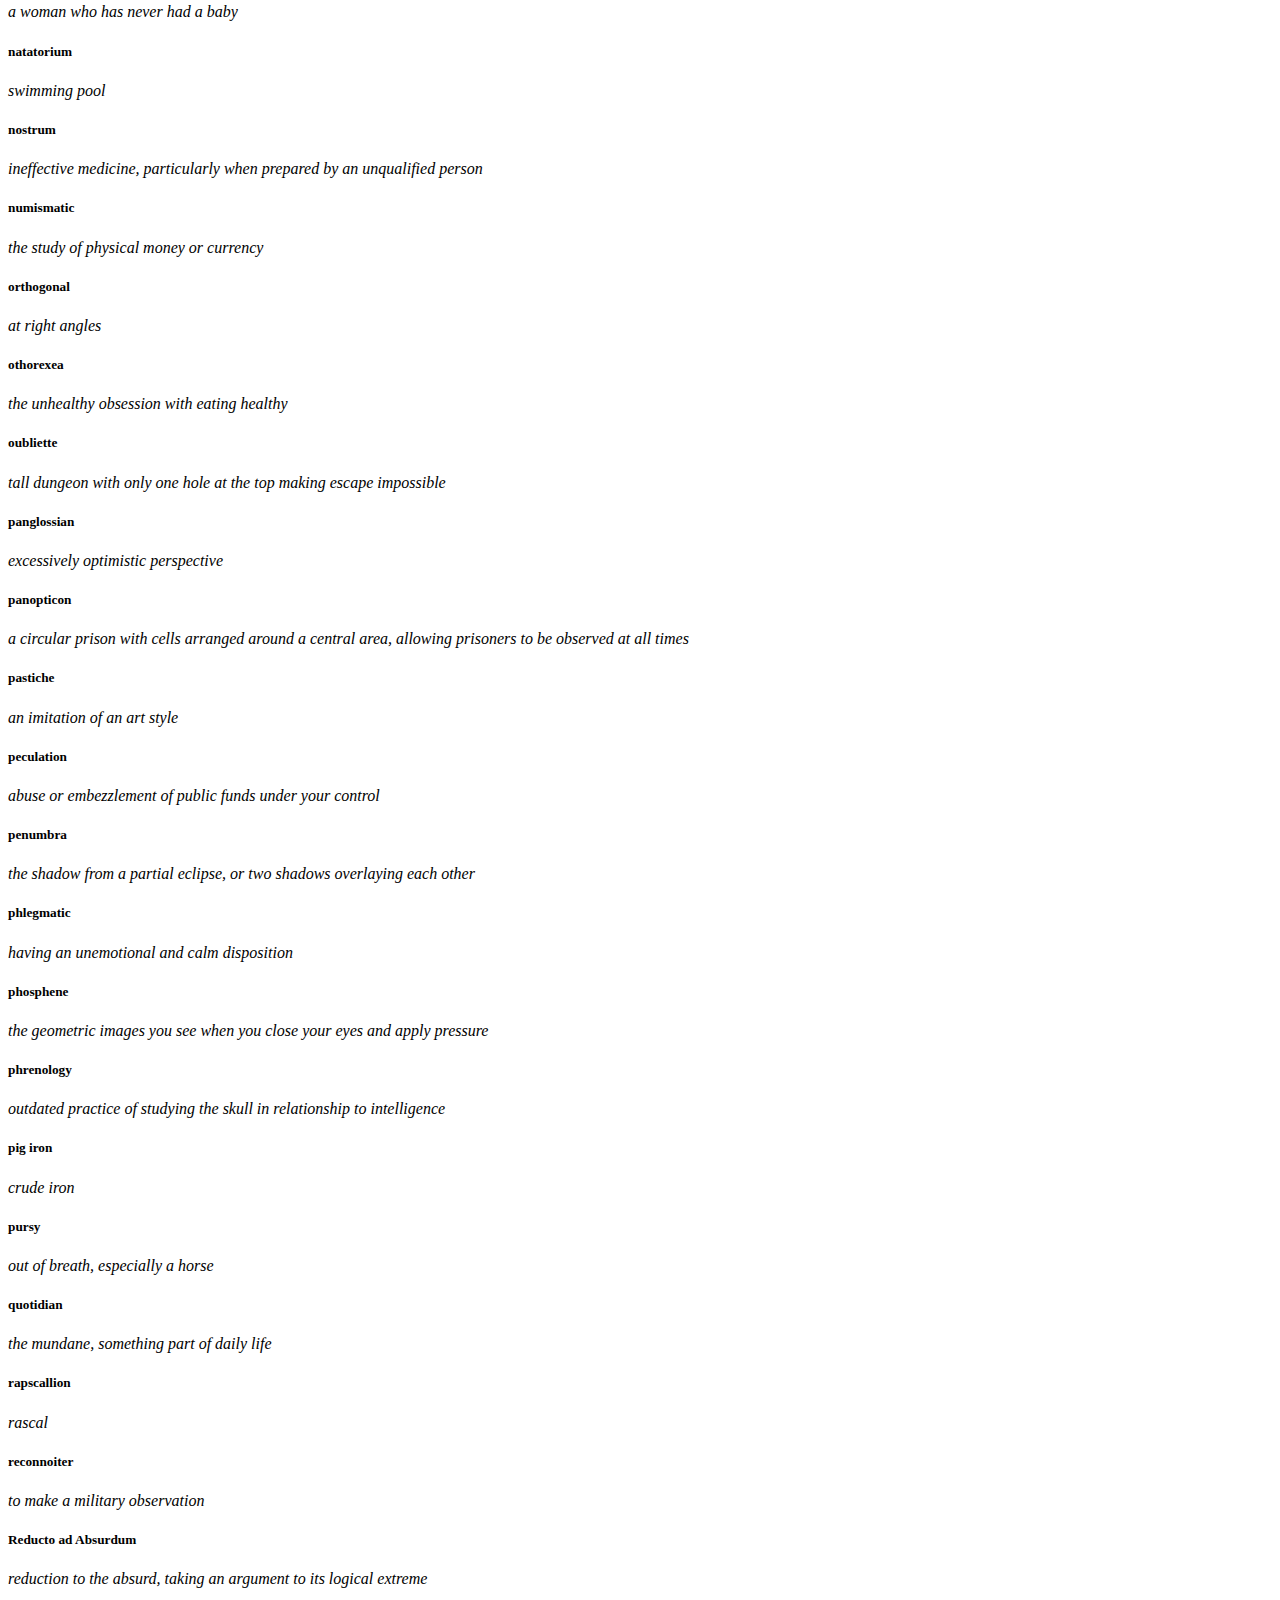
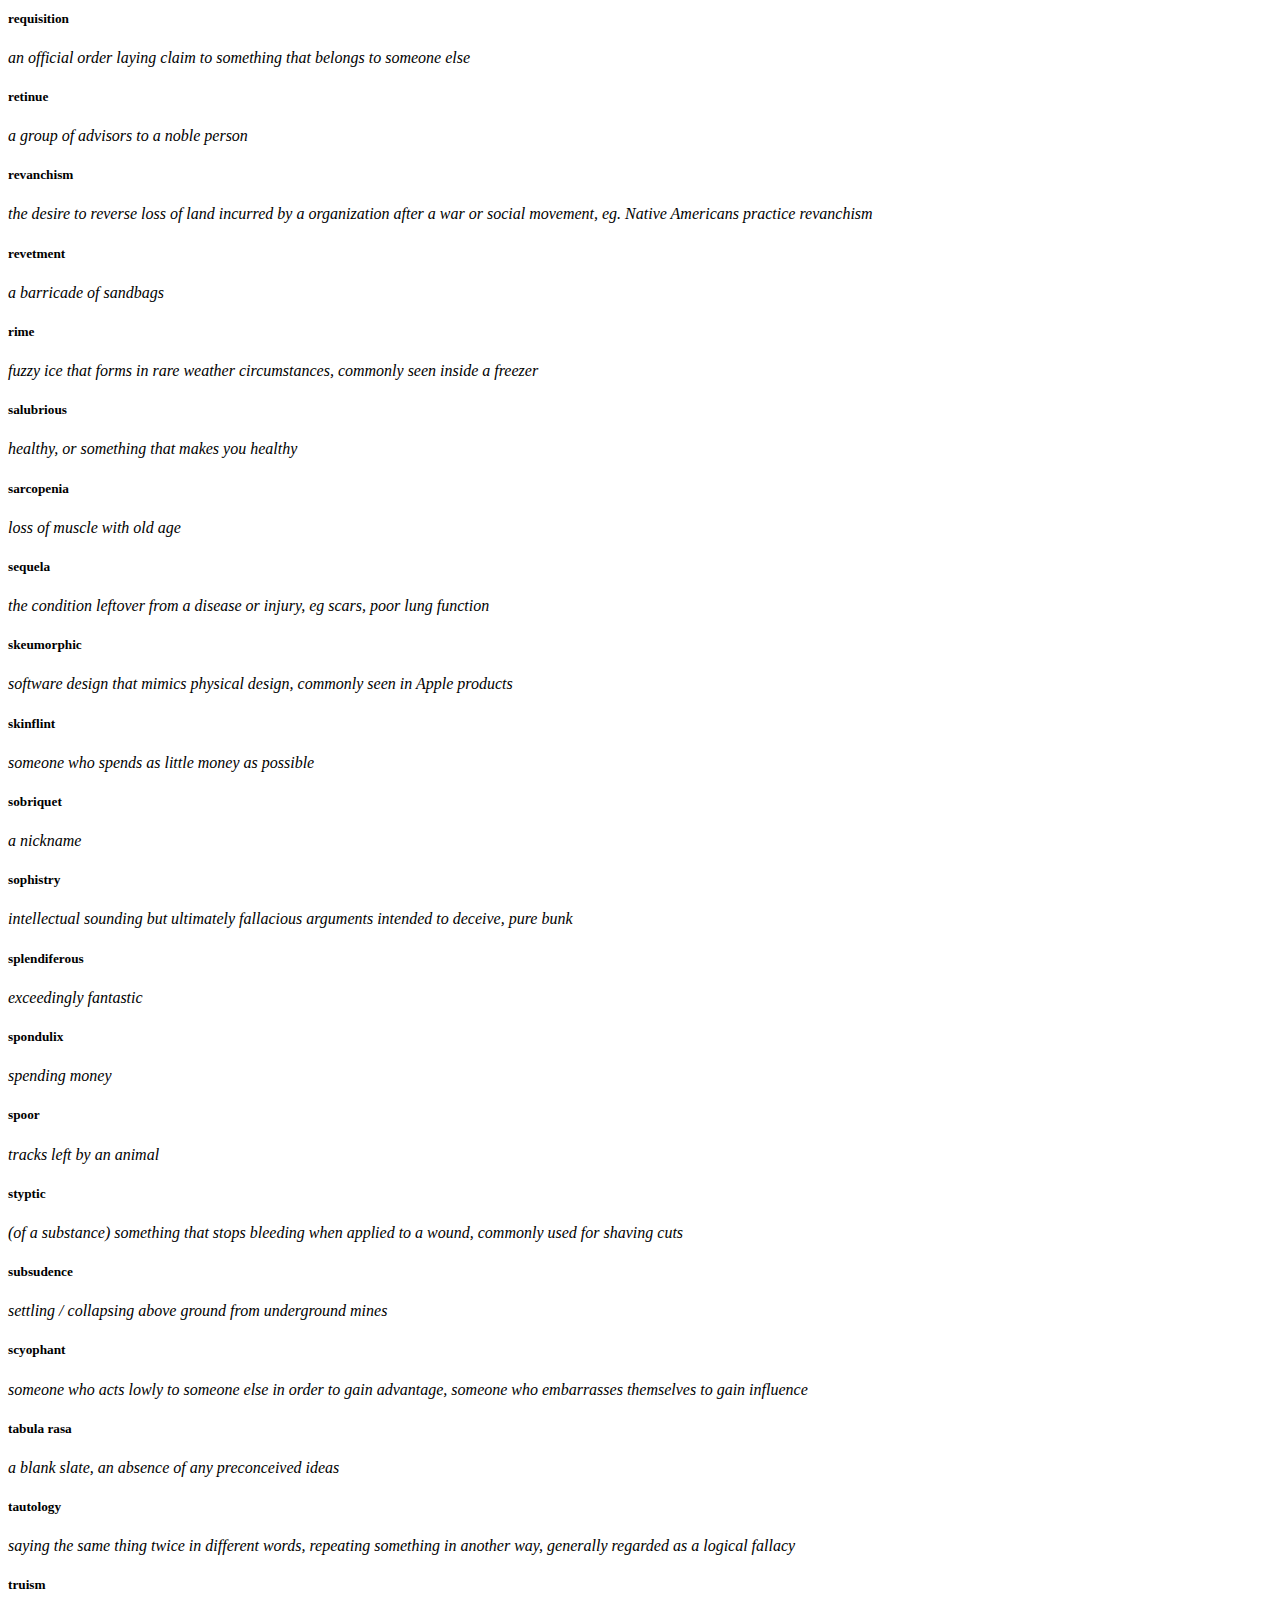
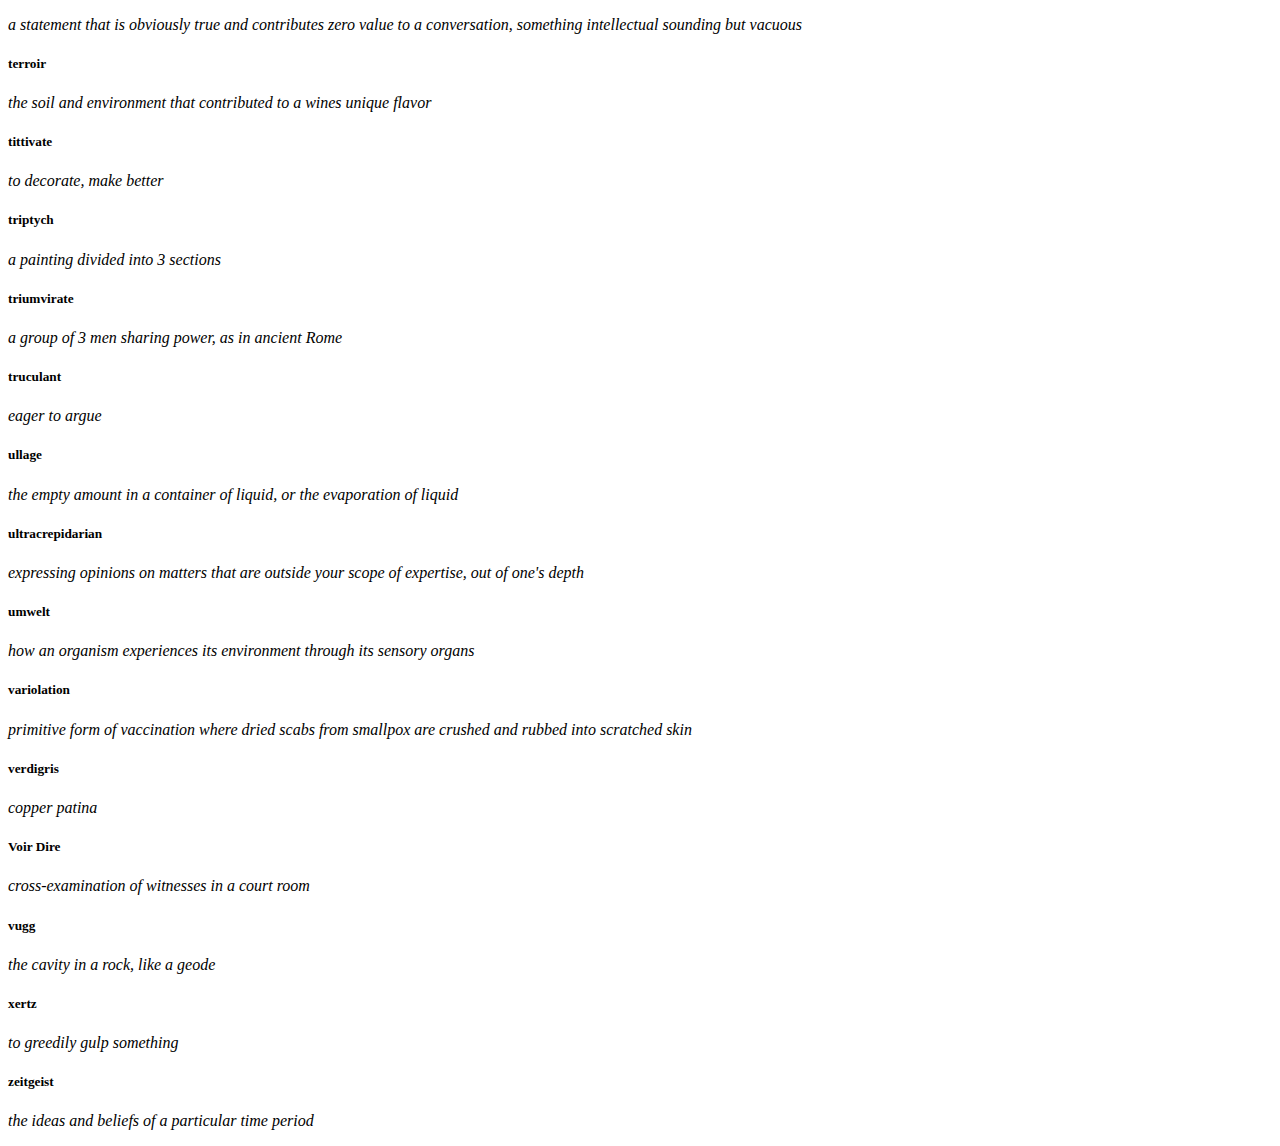
==== commit eaf793e8: "adding quotes + definitions" ====
--- a/dictionary.html
+++ b/dictionary.html
@@ -433,6 +433,16 @@
     </div>
     <div class="row">
         <div class="col-sm-6">
+            <h5></h5>
+            <p><i></i></p>
+        </div>
+        <div class="col-sm-6">
+            <h5>nulliparous</h5>
+            <p><i>a woman who has never had a baby</i></p>
+        </div>
+    </div>
+    <div class="row">
+        <div class="col-sm-6">
             <h5>natatorium</h5>
             <p><i>swimming pool</i></p>
         </div>
